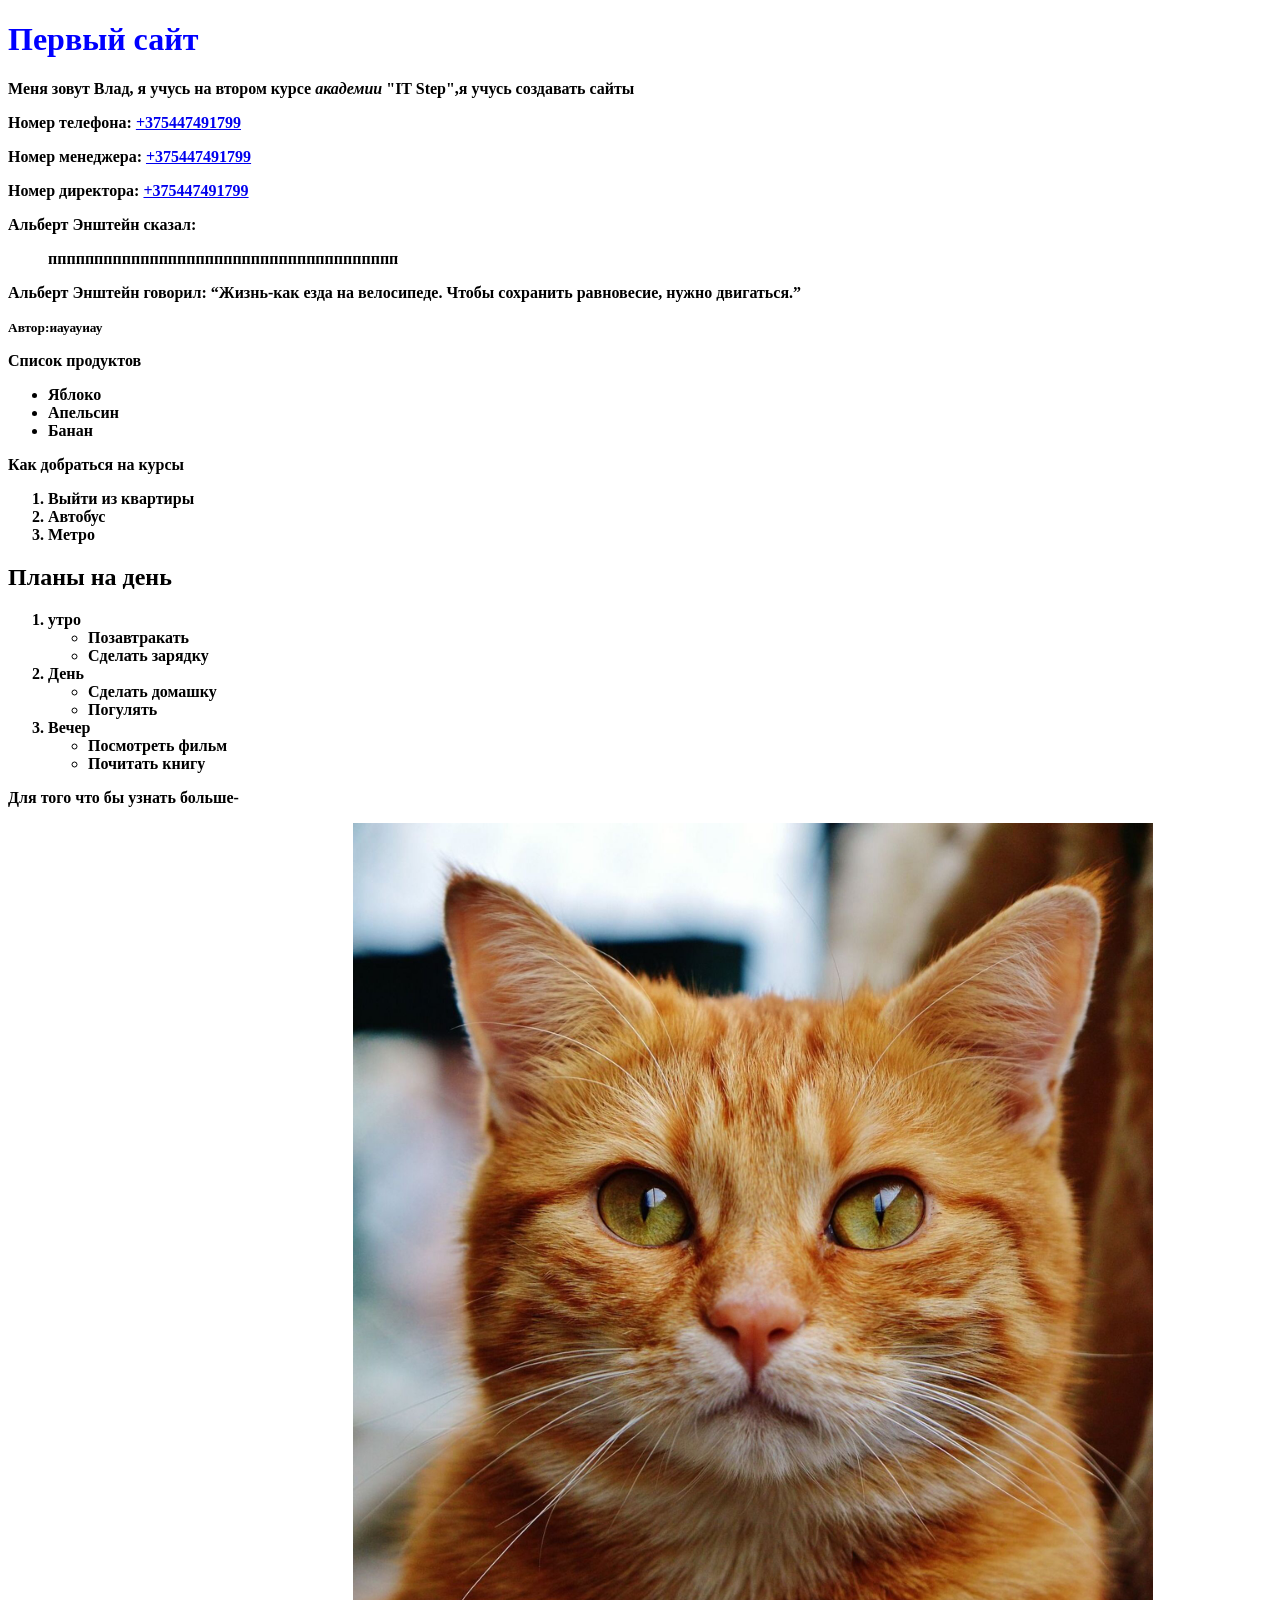
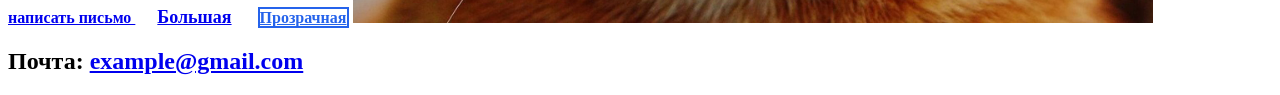
==== index.html @ cbf43840 "lesson 5. work with img" ====
<!DOCTYPE html>
<html lang="en">
    <head>
        <meta charset="UTF-8">
        <meta http-equiv="X-UA-Compatible" content="IE=edge">
        <meta name="viewport" content="width=device-width, initial-scale=1.0">
<title>Страница</title>
        <link rel="stylesheet" href="/styles/style.css">
    </head>

    <strong>
        <header>
            <h1>Первый сайт</h1>
        </header>
        <strong>
            Меня зовут Влад, я учусь на втором курсе <em>академии</em> <strong>"IT Step",я учусь создавать сайты</strong>
        </p>
        <div class="p">
            <p>
               <b>Номер телефона:</b> 
                <a type="tel" href="tel:375447491799">
                    +375447491799
                </a>
            </p>
            <p>
                Номер менеджера:
                <a type="tel" href="tel:375447491799">
                    +375447491799
                </a>
            </p>
            <p>
                Номер директора:
                <a type="tel" href="tel:375447491799">
                    +375447491799
                </a>
            </p>

        </div>
        <p>Альберт Энштейн сказал:

        <blockquote>
           пппппппппппппппппппппппппппппппппппппп
        </blockquote>
    </p>
    <p>Альберт Энштейн говорил: <q>Жизнь-как езда на велосипеде. Чтобы сохранить равновесие, нужно двигаться.</q></p>
       <p>
           <small>Автор:иауауиау</small>
       </p>
       <p>Список продуктов</p>
       <ul>
        <li>Яблоко</li>
        <li>Апельсин</li>
        <li>Банан</li>
       </ul>
       <p>Как добраться на курсы</p>
       <ol>
        <li>Выйти из квартиры</li>
        <li>Автобус</li>
        <li>Метро</li>
       </ol>
       <h2>Планы на день</h2>
       <ol><li>утро
        <ul>
            <li>Позавтракать</li>
            <li>Сделать зарядку</li>
        </ul>
       </li>
       <li>День
        <ul>
            <li>Сделать домашку</li>
            <li>Погулять</li>
        </ul>
       </li>
       <li>Вечер
        <ul>
            <li>Посмотреть фильм</li>
            <li>Почитать книгу</li>
        </ul>
       </li>
       </ol>  
       <p>Для того что бы узнать больше-</p>
       <a 
       href="mailto:example@mail.com?subject=Привет&body=Здравствуйте я хочу узнать больше!">
        написать письмо
       </a>
       <a class="btn btn--large" href="#">Большая</a>
       <a class="btn btn--ghost" href="#">Прозрачная</a>

       <style>
        .btn--large { padding: 14px 22px; font-size: 18px }
        .btn--ghost {
            background: transparent;
            color: #2563eb;
            border: 2px solid #2563eb;
        }
        .btn--ghost:hover {background: #eff6ff; }
       </style>

       <img src="barsik.jpg" alt="Барсик" widht="1000" height="800">

       <footer>
            <h2>Почта:
                <a href="mailto:example@gmail.com"> 
                    example@gmail.com
                </a>
            </h2>
        </footer>
    </body>

</html>
---- styles/style.css ----
h1{
    color: blue;
}

.project{
    border: 2px solid black;
    border-radius: 20px;

}
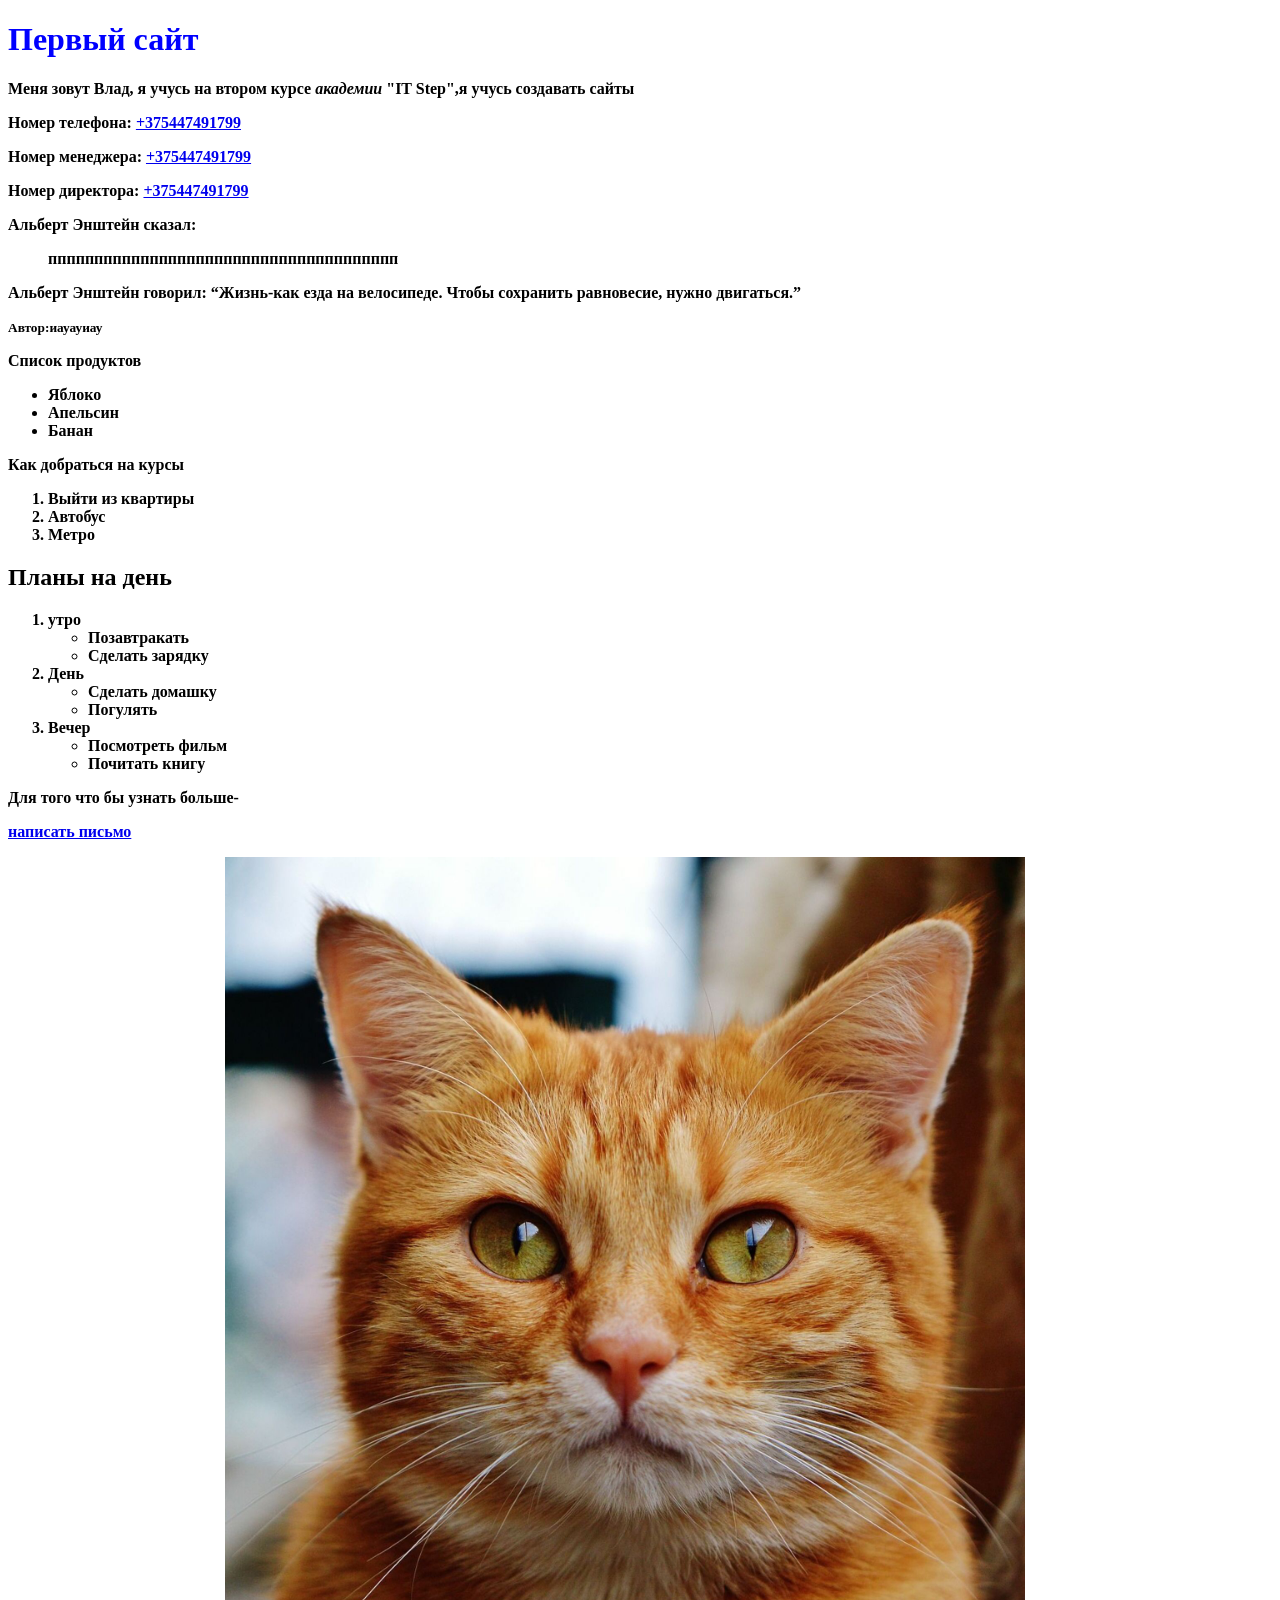
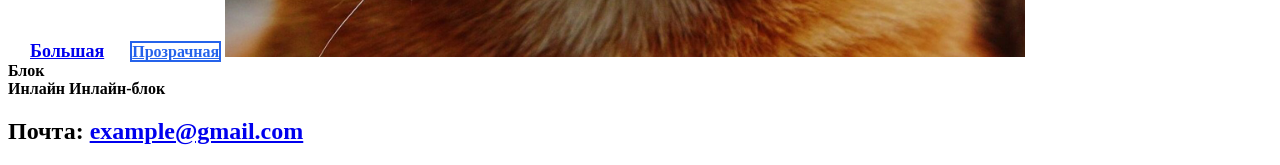
==== commit 51ca5e36: "HTML 22.09.2025 +NEW CLASS FFFFFFFFFFFFFFFFFFFFFFFF" ====
--- a/index.html
+++ b/index.html
@@ -78,11 +78,13 @@
         </ul>
        </li>
        </ol>  
-       <p>Для того что бы узнать больше-</p>
-       <a 
-       href="mailto:example@mail.com?subject=Привет&body=Здравствуйте я хочу узнать больше!">
+       Для того что бы узнать больше-
+
+      <p><a 
+        href="mailto:example@mail.com?subject=Привет&body=Здравствуйте я хочу узнать больше!">
         написать письмо
-       </a>
+     </a></p> 
+       
        <a class="btn btn--large" href="#">Большая</a>
        <a class="btn btn--ghost" href="#">Прозрачная</a>
 
@@ -96,7 +98,18 @@
         .btn--ghost:hover {background: #eff6ff; }
        </style>
 
-       <img src="barsik.jpg" alt="Барсик" widht="1000" height="800">
+       <img src="barsik.jpg" alt="Барсик" widht="1000" height=" 800">
+
+       <link rel="stylesheet" href="/styles/style.css">
+<div class="block">
+    Блок
+</div>
+<div class="inline">
+    Инлайн
+</div>
+<div class="inline-block">
+    Инлайн-блок
+</div>
 
        <footer>
             <h2>Почта:
--- a/styles/style.css
+++ b/styles/style.css
@@ -6,4 +6,18 @@
     border: 2px solid black;
     border-radius: 20px;
 
-}+}
+
+.block {
+    display: block;
+}
+
+.inline {
+    display: inline;
+}
+
+.inline-block {
+    display: inline-block;
+}
+
+       
--- a/styles/style.css
+++ b/styles/style.css
@@ -6,4 +6,18 @@
     border: 2px solid black;
     border-radius: 20px;
 
-}+}
+
+.block {
+    display: block;
+}
+
+.inline {
+    display: inline;
+}
+
+.inline-block {
+    display: inline-block;
+}
+
+       
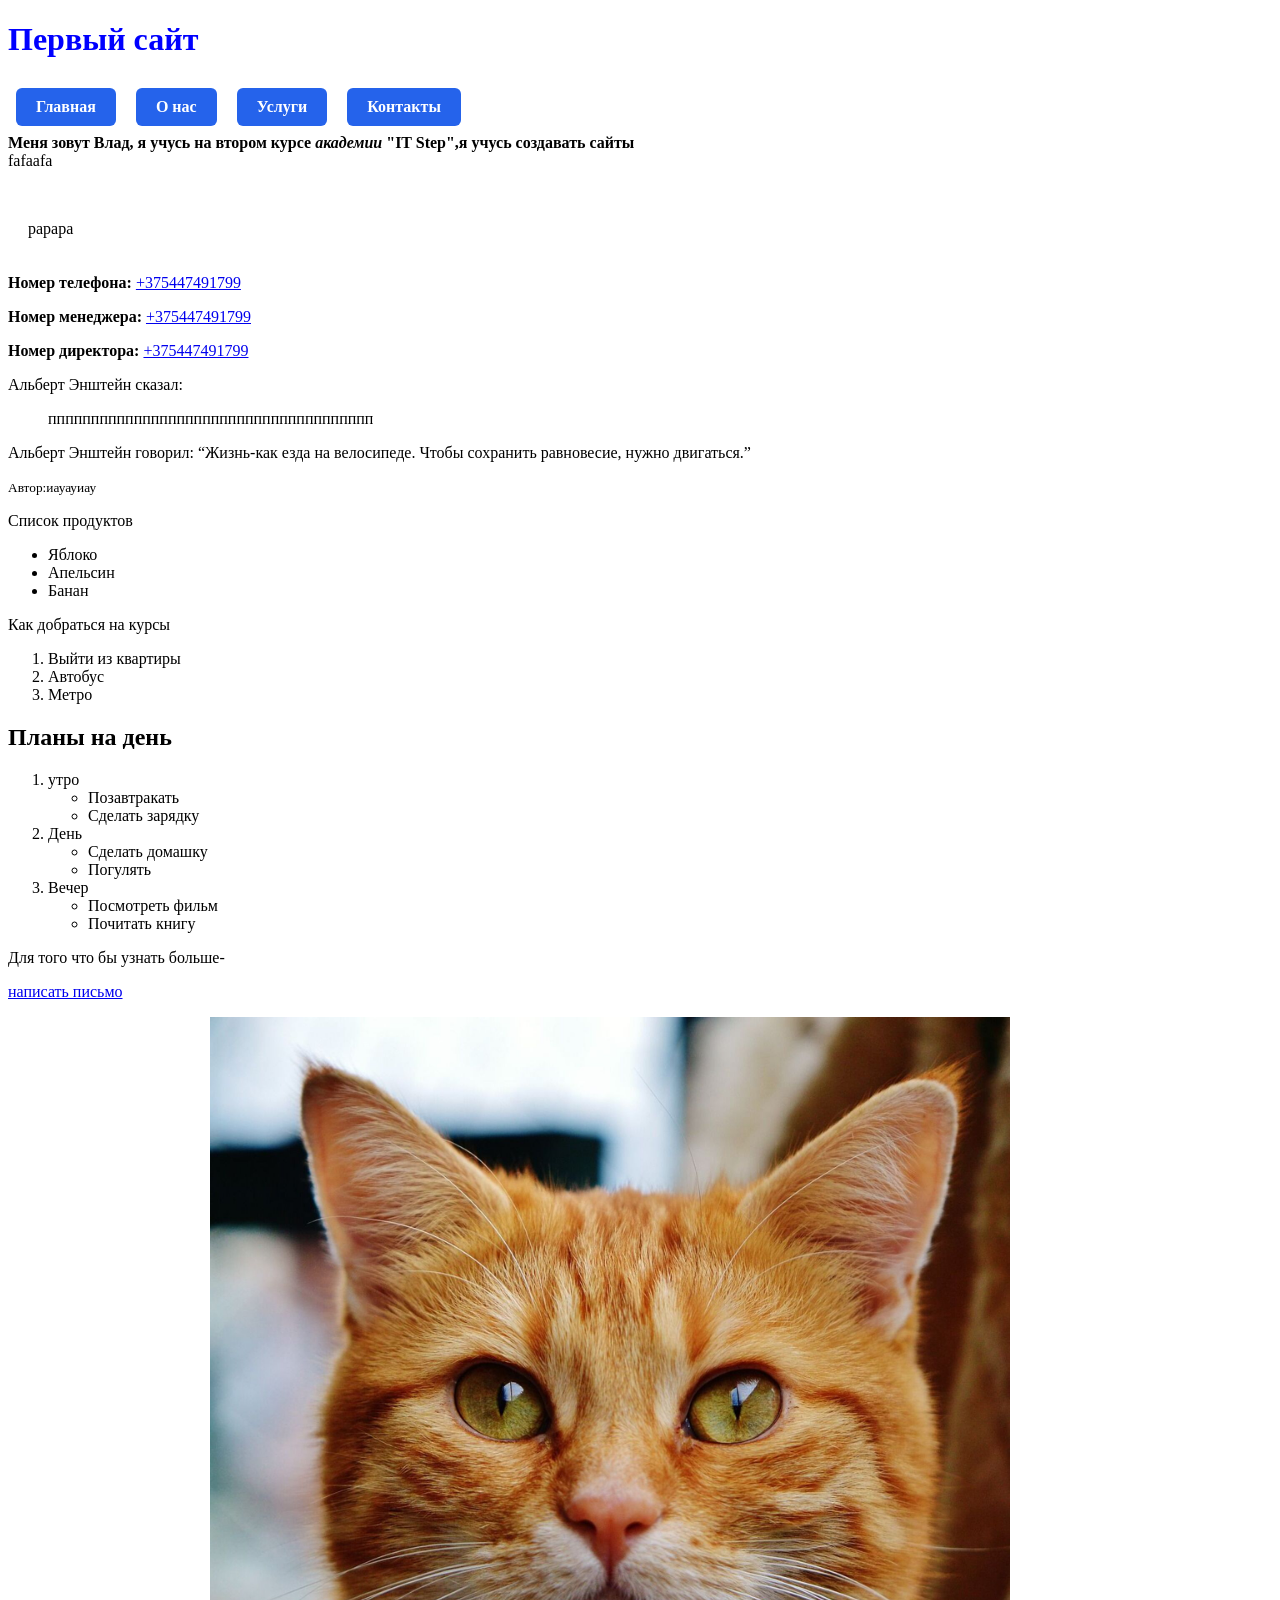
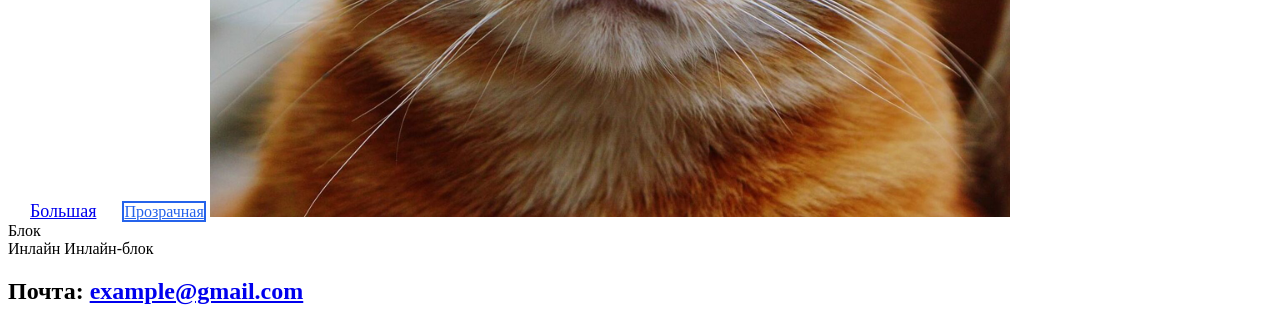
==== commit 80451cdb: "html 24.09.25 +border" ====
--- a/index.html
+++ b/index.html
@@ -11,11 +11,25 @@
     <strong>
         <header>
             <h1>Первый сайт</h1>
+            <nav class="menu">
+                <a href="#">Главная</a>
+                <a href="#">О нас</a>
+                <a href="#">Услуги</a>
+                <a href="#">Контакты</a>
+            </nav>
         </header>
-        <strong>
-            Меня зовут Влад, я учусь на втором курсе <em>академии</em> <strong>"IT Step",я учусь создавать сайты</strong>
-        </p>
-        <div class="p">
+        
+    </strong>
+    <body>
+        <strong> Меня зовут Влад, я учусь на втором курсе <em>академии</em> "IT Step",я учусь создавать сайты </strong>
+    
+<div class="p">
+    fafaafa
+</div>
+<div class="div">
+    papapa
+</div>
+        <div class="po">
             <p>
                <b>Номер телефона:</b> 
                 <a type="tel" href="tel:375447491799">
@@ -23,13 +37,15 @@
                 </a>
             </p>
             <p>
-                Номер менеджера:
+                <b>Номер менеджера:</b>
                 <a type="tel" href="tel:375447491799">
                     +375447491799
                 </a>
             </p>
             <p>
-                Номер директора:
+                <b>
+                    Номер директора:
+                </b>
                 <a type="tel" href="tel:375447491799">
                     +375447491799
                 </a>
--- a/styles/style.css
+++ b/styles/style.css
@@ -1,5 +1,22 @@
 h1{
     color: blue;
+}
+.p {
+    margin-bottom: 30px;
+}
+.div {
+    padding: 20px;
+}
+.menu a {
+    display: inline-block;
+    background: #2563eb;
+    color:white;
+    text-decoration: none;
+    padding: 10px 20px;
+    margin: 8px;
+    border-radius: 6px;
+    font-weight: bold;
+    transition: all 0.3s;
 }
 
 .project{
--- a/styles/style.css
+++ b/styles/style.css
@@ -1,5 +1,22 @@
 h1{
     color: blue;
+}
+.p {
+    margin-bottom: 30px;
+}
+.div {
+    padding: 20px;
+}
+.menu a {
+    display: inline-block;
+    background: #2563eb;
+    color:white;
+    text-decoration: none;
+    padding: 10px 20px;
+    margin: 8px;
+    border-radius: 6px;
+    font-weight: bold;
+    transition: all 0.3s;
 }
 
 .project{
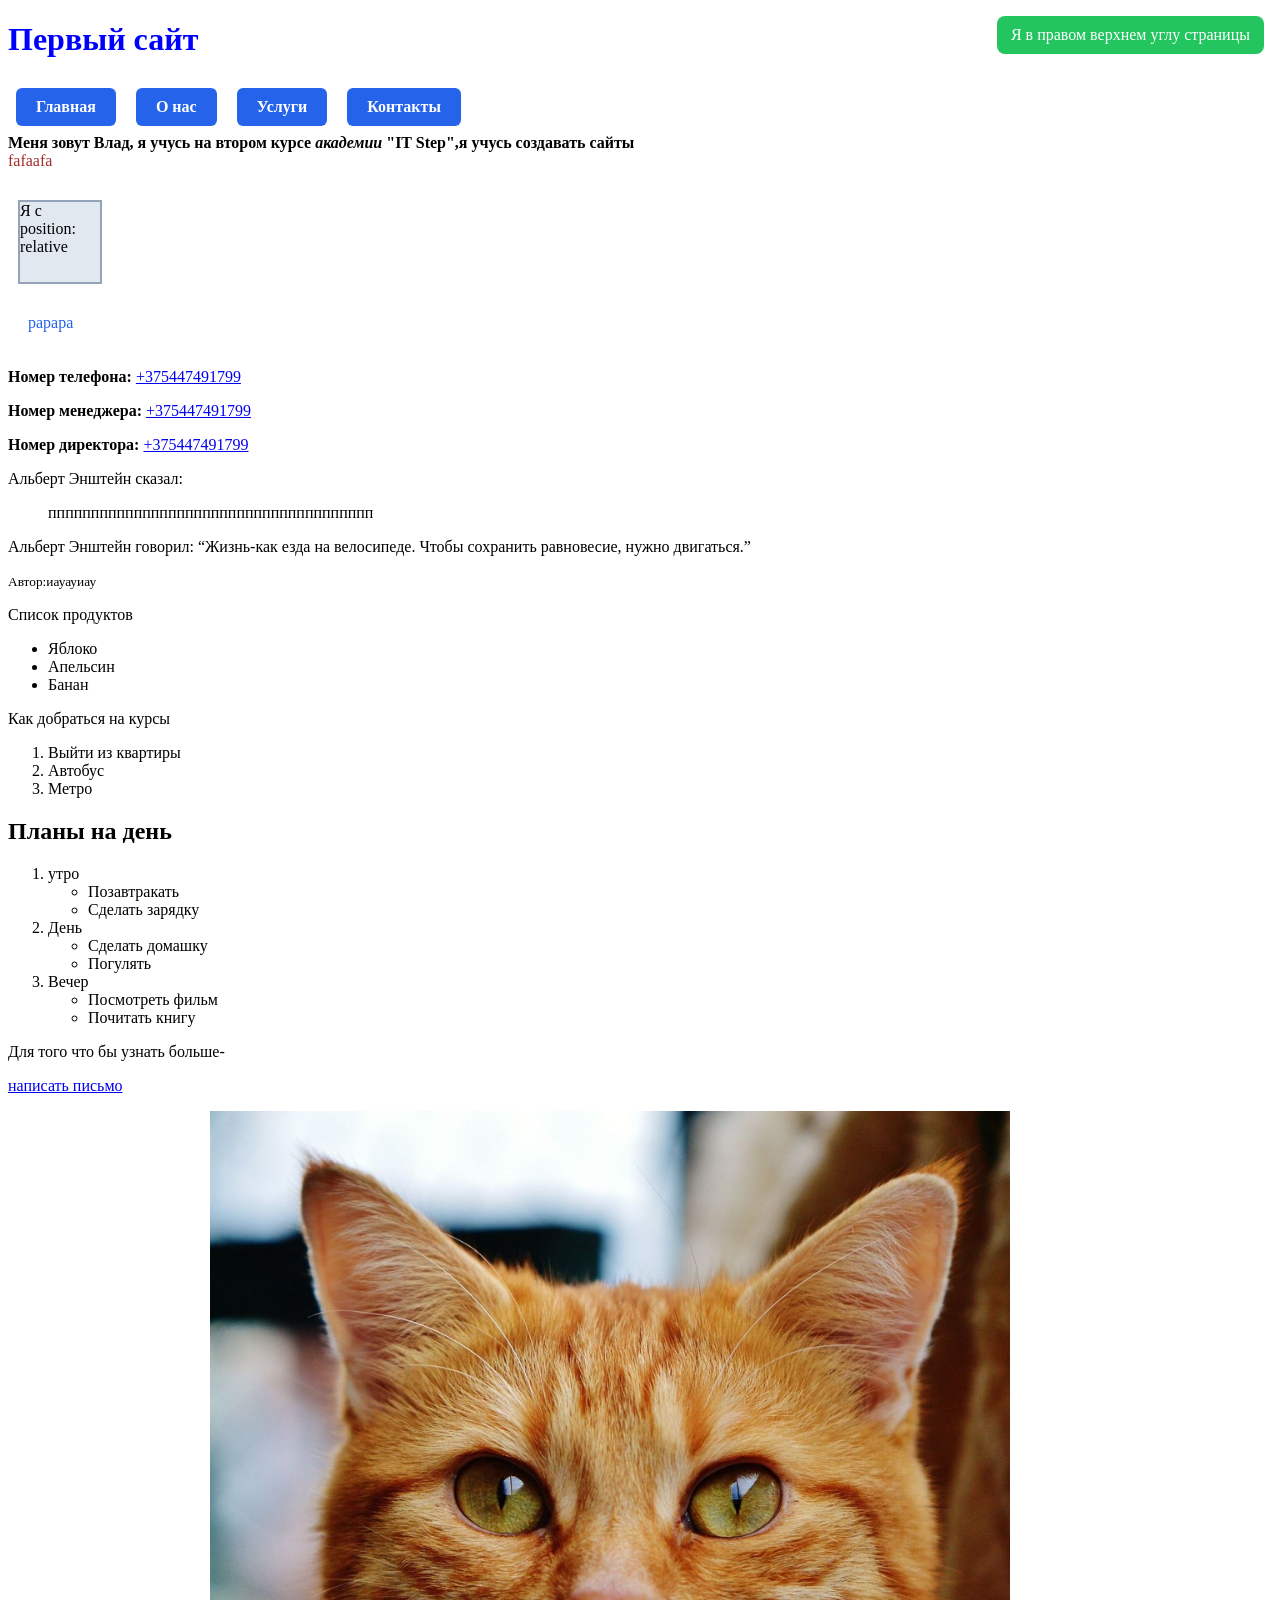
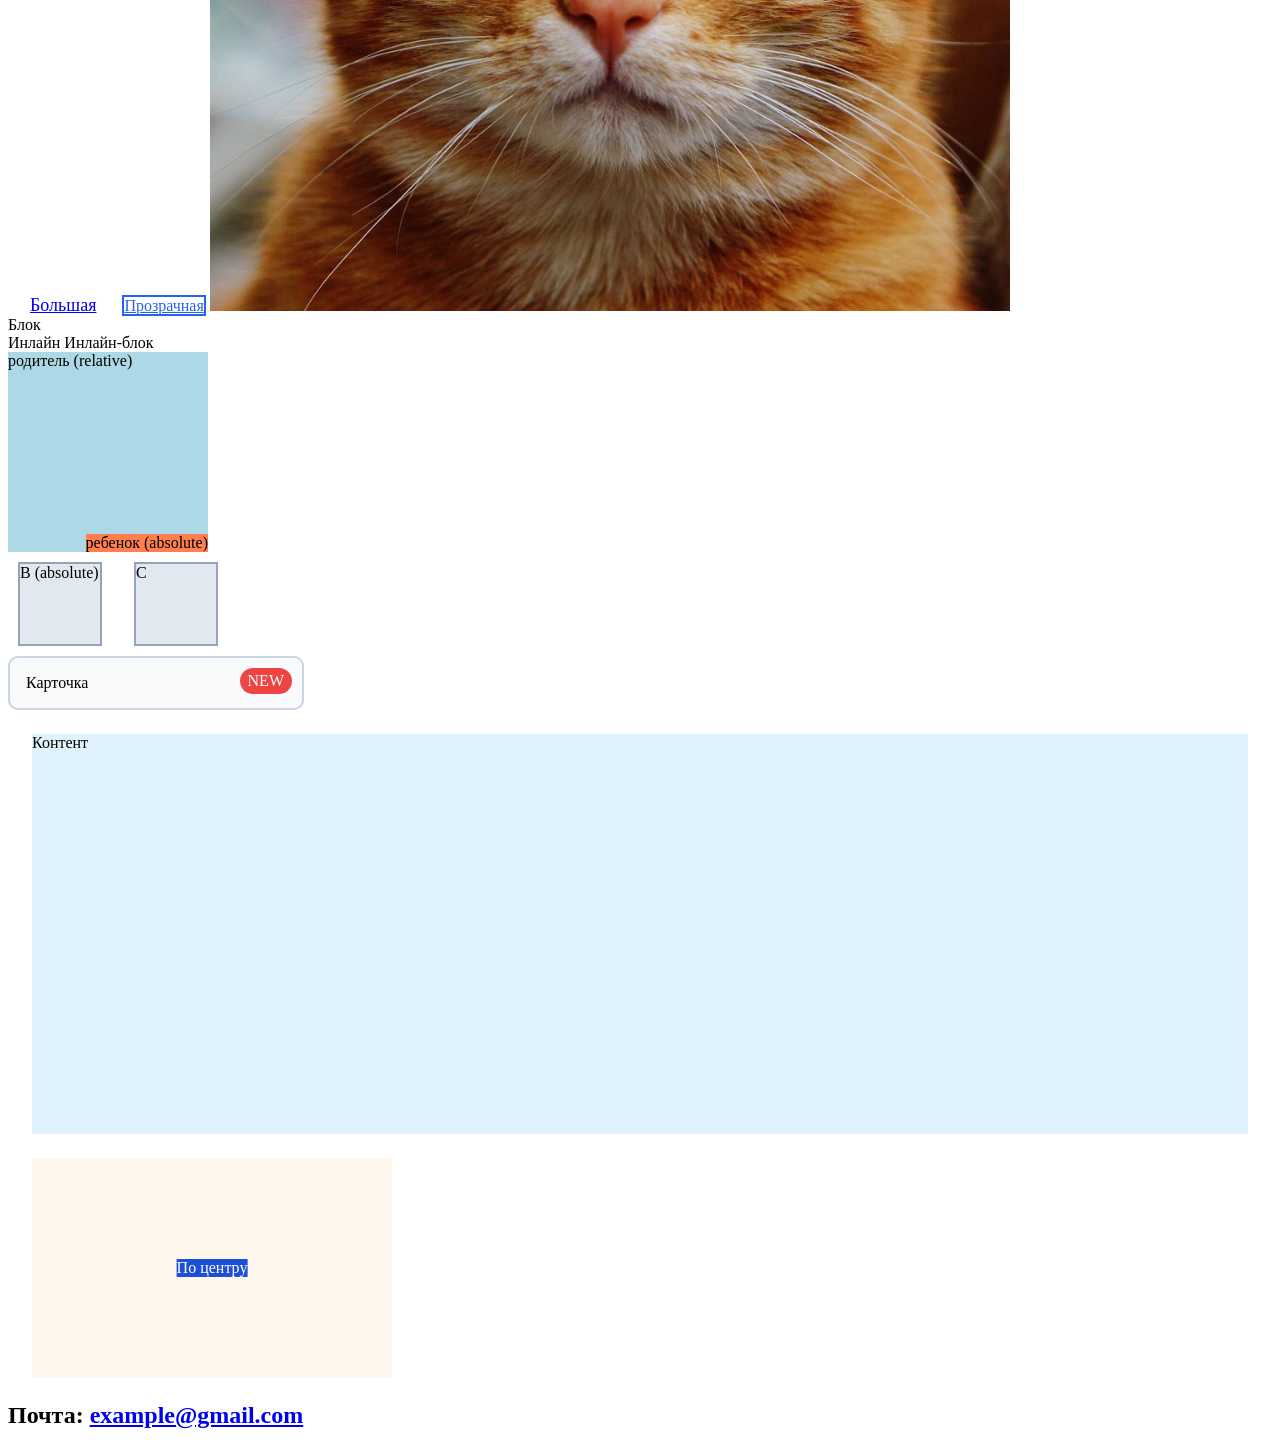
==== commit abcfa856: "HTML 29.09. new classes" ====
--- a/index.html
+++ b/index.html
@@ -5,7 +5,7 @@
         <meta http-equiv="X-UA-Compatible" content="IE=edge">
         <meta name="viewport" content="width=device-width, initial-scale=1.0">
 <title>Страница</title>
-        <link rel="stylesheet" href="/styles/style.css">
+        <link rel="stylesheet" href="styles/style.css">
     </head>
 
     <strong>
@@ -26,6 +26,9 @@
 <div class="p">
     fafaafa
 </div>
+<div class="box">Я с position: relative</div>
+
+
 <div class="div">
     papapa
 </div>
@@ -126,7 +129,29 @@
 <div class="inline-block">
     Инлайн-блок
 </div>
+<div class="parent">
+    родитель (relative)
+    <div class="child">
+        ребенок (absolute)
+    </div>
+    </div>
+<div class="row">
+<div class="box">A</div>
+<div class="box abs">B (absolute)</div>
+<div class="box">C</div>
+</div>
+<div class="card">
+    Карточка
+    <span class="badge">NEW</span>
+</div>
+<div class="pane">
+    Контент
+</div>
+<div class="floating">Я в правом верхнем углу страницы</div>
 
+<div class="stage">
+    <div class="modal">По центру</div>
+</div>
        <footer>
             <h2>Почта:
                 <a href="mailto:example@gmail.com"> 
--- a/styles/style.css
+++ b/styles/style.css
@@ -3,9 +3,22 @@
 }
 .p {
     margin-bottom: 30px;
+    color: brown;
 }
 .div {
     padding: 20px;
+    color: #2563eb;
+}
+.box {
+    width: 150px;
+    height: 80px;
+    background: lightgreen;
+    margin: 10px;
+    border: 2px solid green;
+
+    position: relative;
+    top: 20;
+    left: 30;
 }
 .menu a {
     display: inline-block;
@@ -36,5 +49,75 @@
 .inline-block {
     display: inline-block;
 }
+.parent {
+    position: relative;
+    width: 200px;
+    height: 200px;
+    background: lightblue;
+}
+.child {
+    position: absolute;
+    bottom: 0;
+    right: 0;
+    background: coral;
+}
+.row { display: flex; gap: 12px; }
+.box {
+    width: 80px;
+    height: 80px;
+    background: #e2e8f0;
+    
+    border: 2px solid #94a3b8;
+}    
+.abs {
+    position: absolute;
+    height: 80px;
+ 
+}
+.card {
+    position: relative;
+    width: 260px;
+    padding: 16px;
+    background: #f8fafc;
+    border: 2px solid #cbd5e1;
+    border-radius: 10px;
+    
+}
 
-       +.badge {
+    
+    position: absolute;
+top: 10px;
+right: 10px;
+background: #ef4444;
+color: #fff;
+padding: 4px 8px;
+border-radius: 9999px;
+}
+       
+.pane{ height: 400px; background: #e0f2fe; margin: 24px; }
+.floating {
+    position: absolute;
+    top: 16px;
+    right: 16px;
+    background: #22c55e;
+    color: #fff;
+    padding: 10px 14px;
+    border-radius: 8px;
+}
+
+.stage {
+    position: relative;
+    width: 360px;
+    height: 220px;
+    margin: 24px;
+    background: #fff7ed;
+}
+.modal {
+position: absolute;
+top: 50%;
+left: 50%;
+transform: translate(-50%, -50%);
+background: #1d4ed8;
+color:#fff;
+}
--- a/styles/style.css
+++ b/styles/style.css
@@ -3,9 +3,22 @@
 }
 .p {
     margin-bottom: 30px;
+    color: brown;
 }
 .div {
     padding: 20px;
+    color: #2563eb;
+}
+.box {
+    width: 150px;
+    height: 80px;
+    background: lightgreen;
+    margin: 10px;
+    border: 2px solid green;
+
+    position: relative;
+    top: 20;
+    left: 30;
 }
 .menu a {
     display: inline-block;
@@ -36,5 +49,75 @@
 .inline-block {
     display: inline-block;
 }
+.parent {
+    position: relative;
+    width: 200px;
+    height: 200px;
+    background: lightblue;
+}
+.child {
+    position: absolute;
+    bottom: 0;
+    right: 0;
+    background: coral;
+}
+.row { display: flex; gap: 12px; }
+.box {
+    width: 80px;
+    height: 80px;
+    background: #e2e8f0;
+    
+    border: 2px solid #94a3b8;
+}    
+.abs {
+    position: absolute;
+    height: 80px;
+ 
+}
+.card {
+    position: relative;
+    width: 260px;
+    padding: 16px;
+    background: #f8fafc;
+    border: 2px solid #cbd5e1;
+    border-radius: 10px;
+    
+}
 
-       +.badge {
+    
+    position: absolute;
+top: 10px;
+right: 10px;
+background: #ef4444;
+color: #fff;
+padding: 4px 8px;
+border-radius: 9999px;
+}
+       
+.pane{ height: 400px; background: #e0f2fe; margin: 24px; }
+.floating {
+    position: absolute;
+    top: 16px;
+    right: 16px;
+    background: #22c55e;
+    color: #fff;
+    padding: 10px 14px;
+    border-radius: 8px;
+}
+
+.stage {
+    position: relative;
+    width: 360px;
+    height: 220px;
+    margin: 24px;
+    background: #fff7ed;
+}
+.modal {
+position: absolute;
+top: 50%;
+left: 50%;
+transform: translate(-50%, -50%);
+background: #1d4ed8;
+color:#fff;
+}
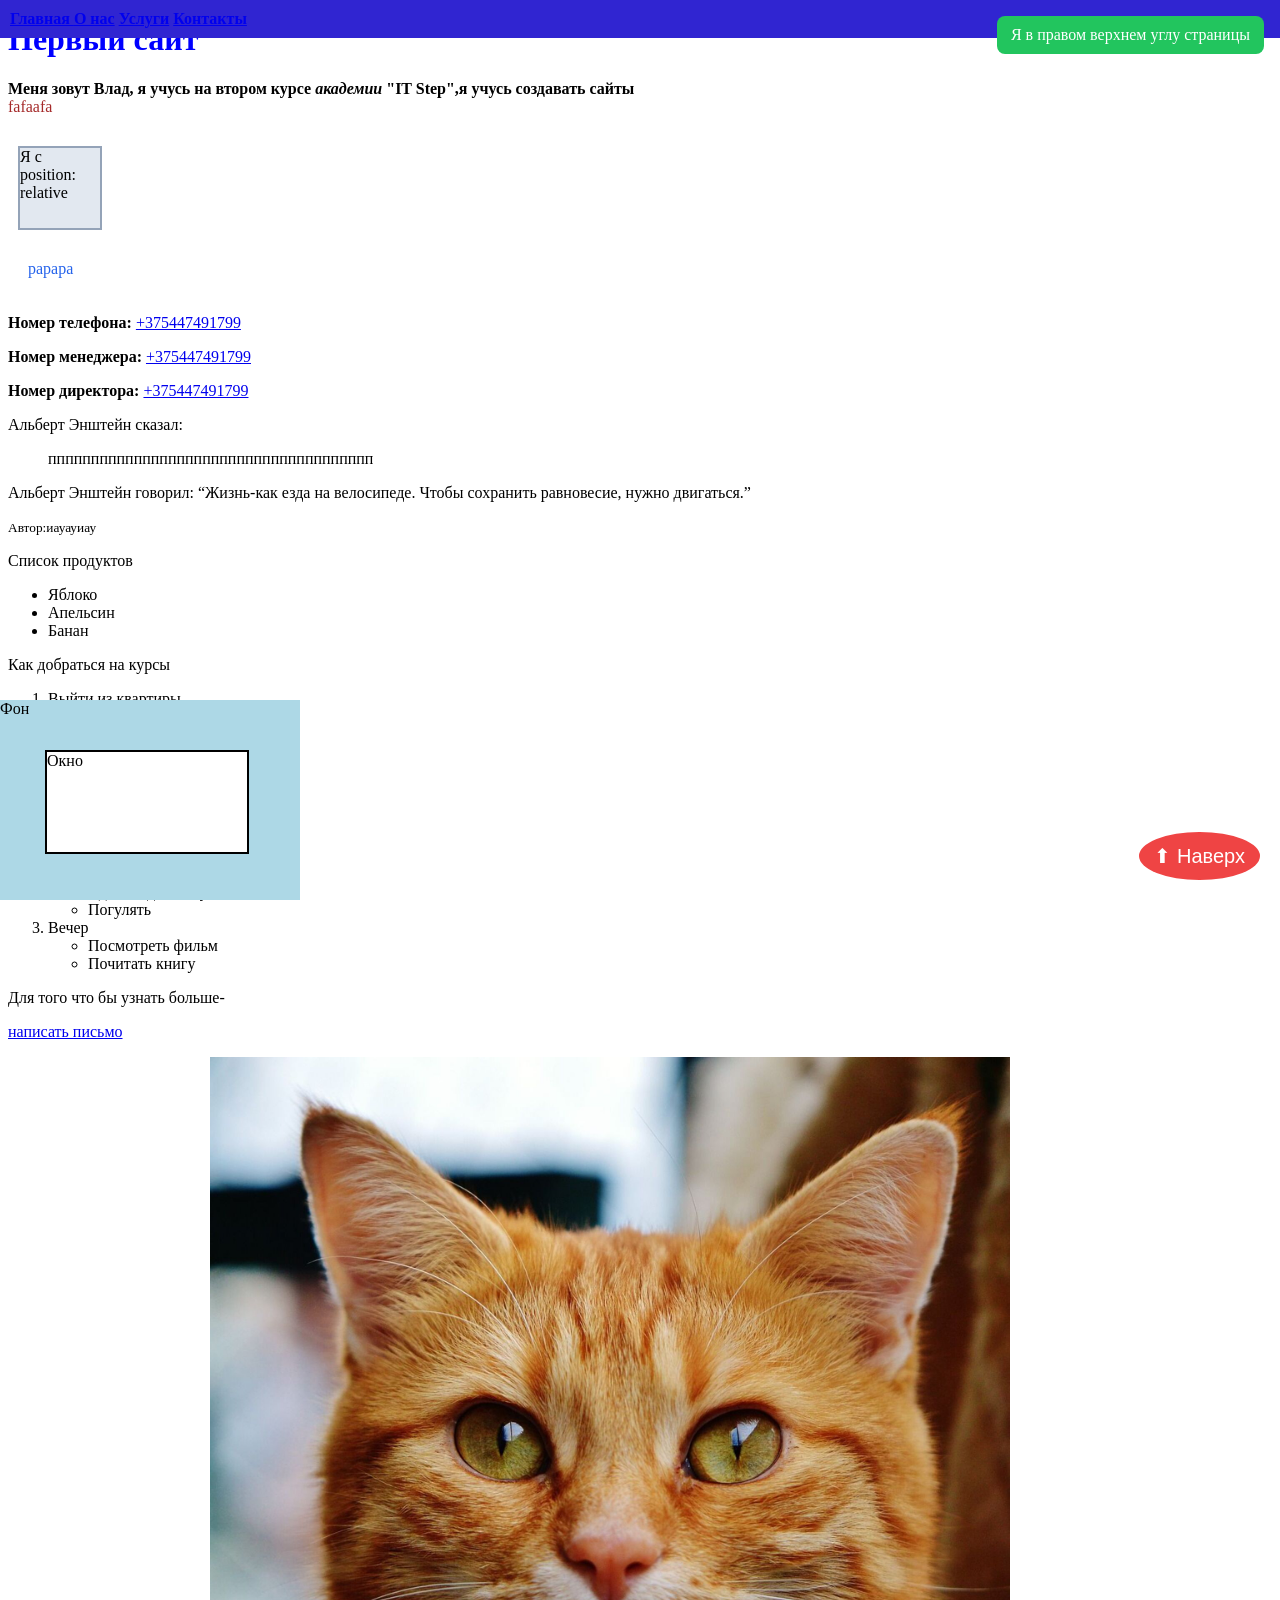
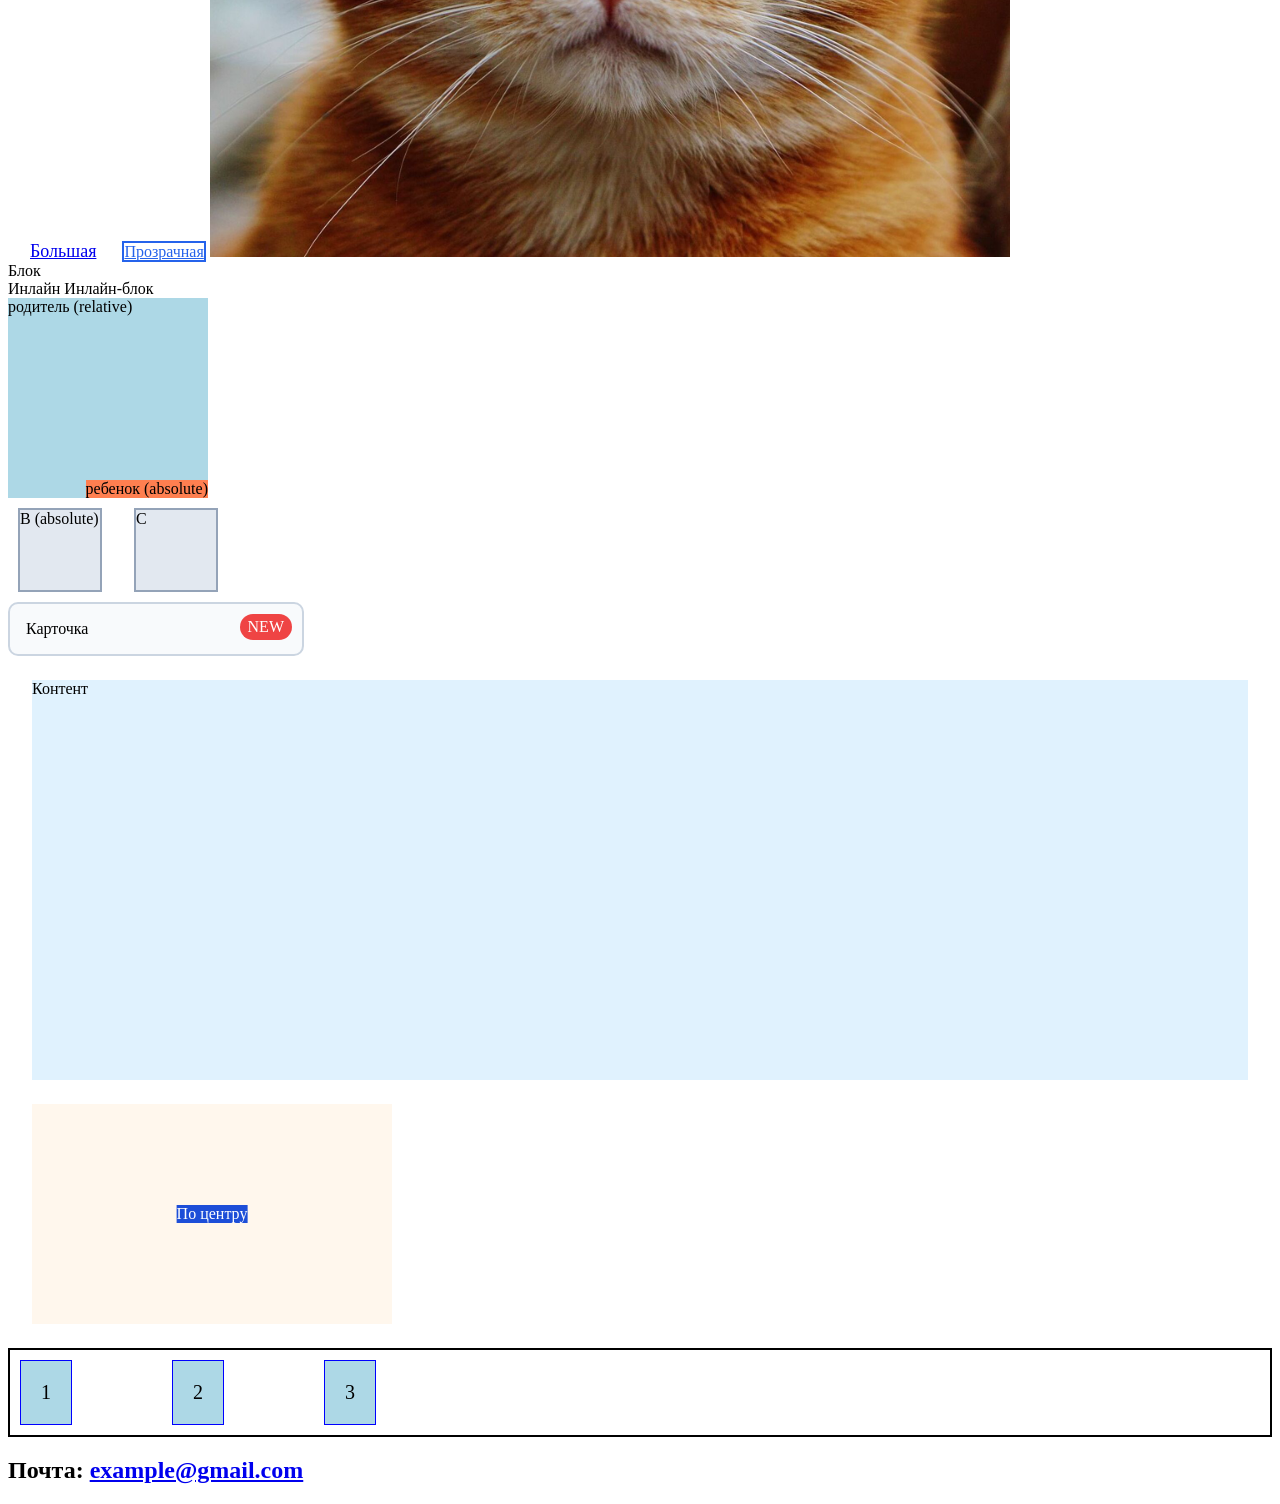
==== commit 1c34aefa: "hyml 01.10 +js" ====
--- a/index.html
+++ b/index.html
@@ -11,12 +11,10 @@
     <strong>
         <header>
             <h1>Первый сайт</h1>
-            <nav class="menu">
-                <a href="#">Главная</a>
-                <a href="#">О нас</a>
-                <a href="#">Услуги</a>
-                <a href="#">Контакты</a>
-            </nav>
+            <div class="header"> 
+                 <a href="#">Главная </a>  <a href="#">О нас</a>  <a href="#">Услуги</a>  <a href="#">Контакты</a>
+            </div>
+           
         </header>
         
     </strong>
@@ -152,6 +150,28 @@
 <div class="stage">
     <div class="modal">По центру</div>
 </div>
+
+<button class="scroll-top" href="#">⬆ Наверх</button>
+
+
+
+<div class="background">
+    Фон
+<div class="window">Окно</div>
+</div>
+
+<div class="container">
+<div class="item">1</div>
+<div class="item">2</div>
+<div class="item">3</div>
+</div>
+
+
+
+
+
+
+
        <footer>
             <h2>Почта:
                 <a href="mailto:example@gmail.com"> 
@@ -159,6 +179,7 @@
                 </a>
             </h2>
         </footer>
+        <script src="scripts/scripts.js"></script>
     </body>
 
 </html>
--- a/styles/style.css
+++ b/styles/style.css
@@ -120,4 +120,63 @@
 transform: translate(-50%, -50%);
 background: #1d4ed8;
 color:#fff;
+}
+.header {
+    position: fixed;
+    top: 0;
+    left: 0;
+    width: 100%;
+    background: #3025d1;
+    color: rgb(255, 255, 255);
+    padding: 10px;
+    font-weight: bold;
+}
+
+.scroll-top {
+    position: fixed;
+    bottom: 20px;
+    right: 20px;
+    background: #ef4444;
+    color: white;
+    border: none;
+    padding: 12px 15px;
+    border-radius: 50%;
+    font-size: 20px;
+    cursor: pointer;
+}
+
+
+
+.background {
+    position: absolute;
+    bottom: 0;
+    left: 0;
+    width: 300px;
+    height: 200px;
+    background: lightblue;
+    z-index: 1;
+}
+.window {
+    position: absolute;
+    top: 25%;
+    left: 15%;
+    width: 200px; height: 100px;
+    background: white;
+   border: 2px solid black;
+   z-index: 10;
+}
+
+.container {
+   display: flex;
+   border: 2px solid black;
+   padding: 10px;
+   gap: 100px;
+  
+}
+
+.item {
+    background: lightblue;
+    border: 1px solid blue;
+    padding: 20px;
+    font-size: 20px;
 }
--- a/styles/style.css
+++ b/styles/style.css
@@ -120,4 +120,63 @@
 transform: translate(-50%, -50%);
 background: #1d4ed8;
 color:#fff;
+}
+.header {
+    position: fixed;
+    top: 0;
+    left: 0;
+    width: 100%;
+    background: #3025d1;
+    color: rgb(255, 255, 255);
+    padding: 10px;
+    font-weight: bold;
+}
+
+.scroll-top {
+    position: fixed;
+    bottom: 20px;
+    right: 20px;
+    background: #ef4444;
+    color: white;
+    border: none;
+    padding: 12px 15px;
+    border-radius: 50%;
+    font-size: 20px;
+    cursor: pointer;
+}
+
+
+
+.background {
+    position: absolute;
+    bottom: 0;
+    left: 0;
+    width: 300px;
+    height: 200px;
+    background: lightblue;
+    z-index: 1;
+}
+.window {
+    position: absolute;
+    top: 25%;
+    left: 15%;
+    width: 200px; height: 100px;
+    background: white;
+   border: 2px solid black;
+   z-index: 10;
+}
+
+.container {
+   display: flex;
+   border: 2px solid black;
+   padding: 10px;
+   gap: 100px;
+  
+}
+
+.item {
+    background: lightblue;
+    border: 1px solid blue;
+    padding: 20px;
+    font-size: 20px;
 }
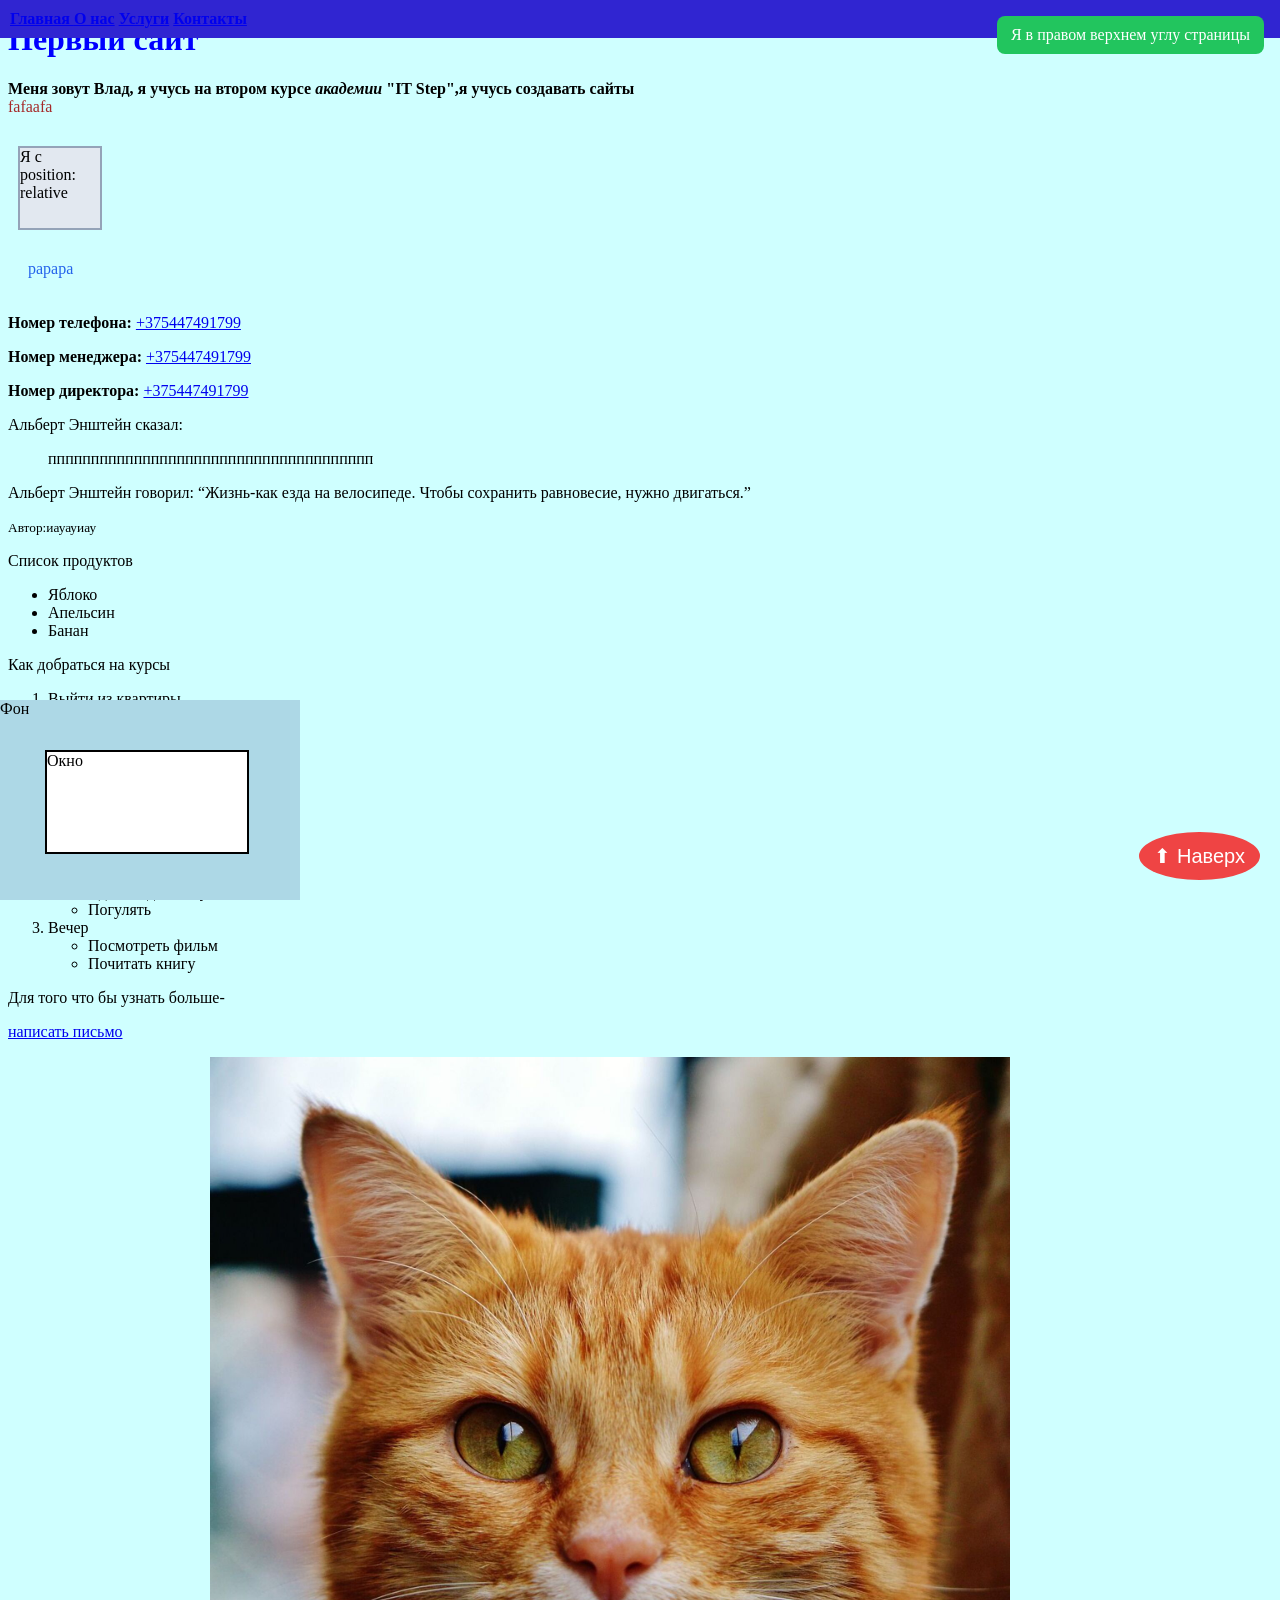
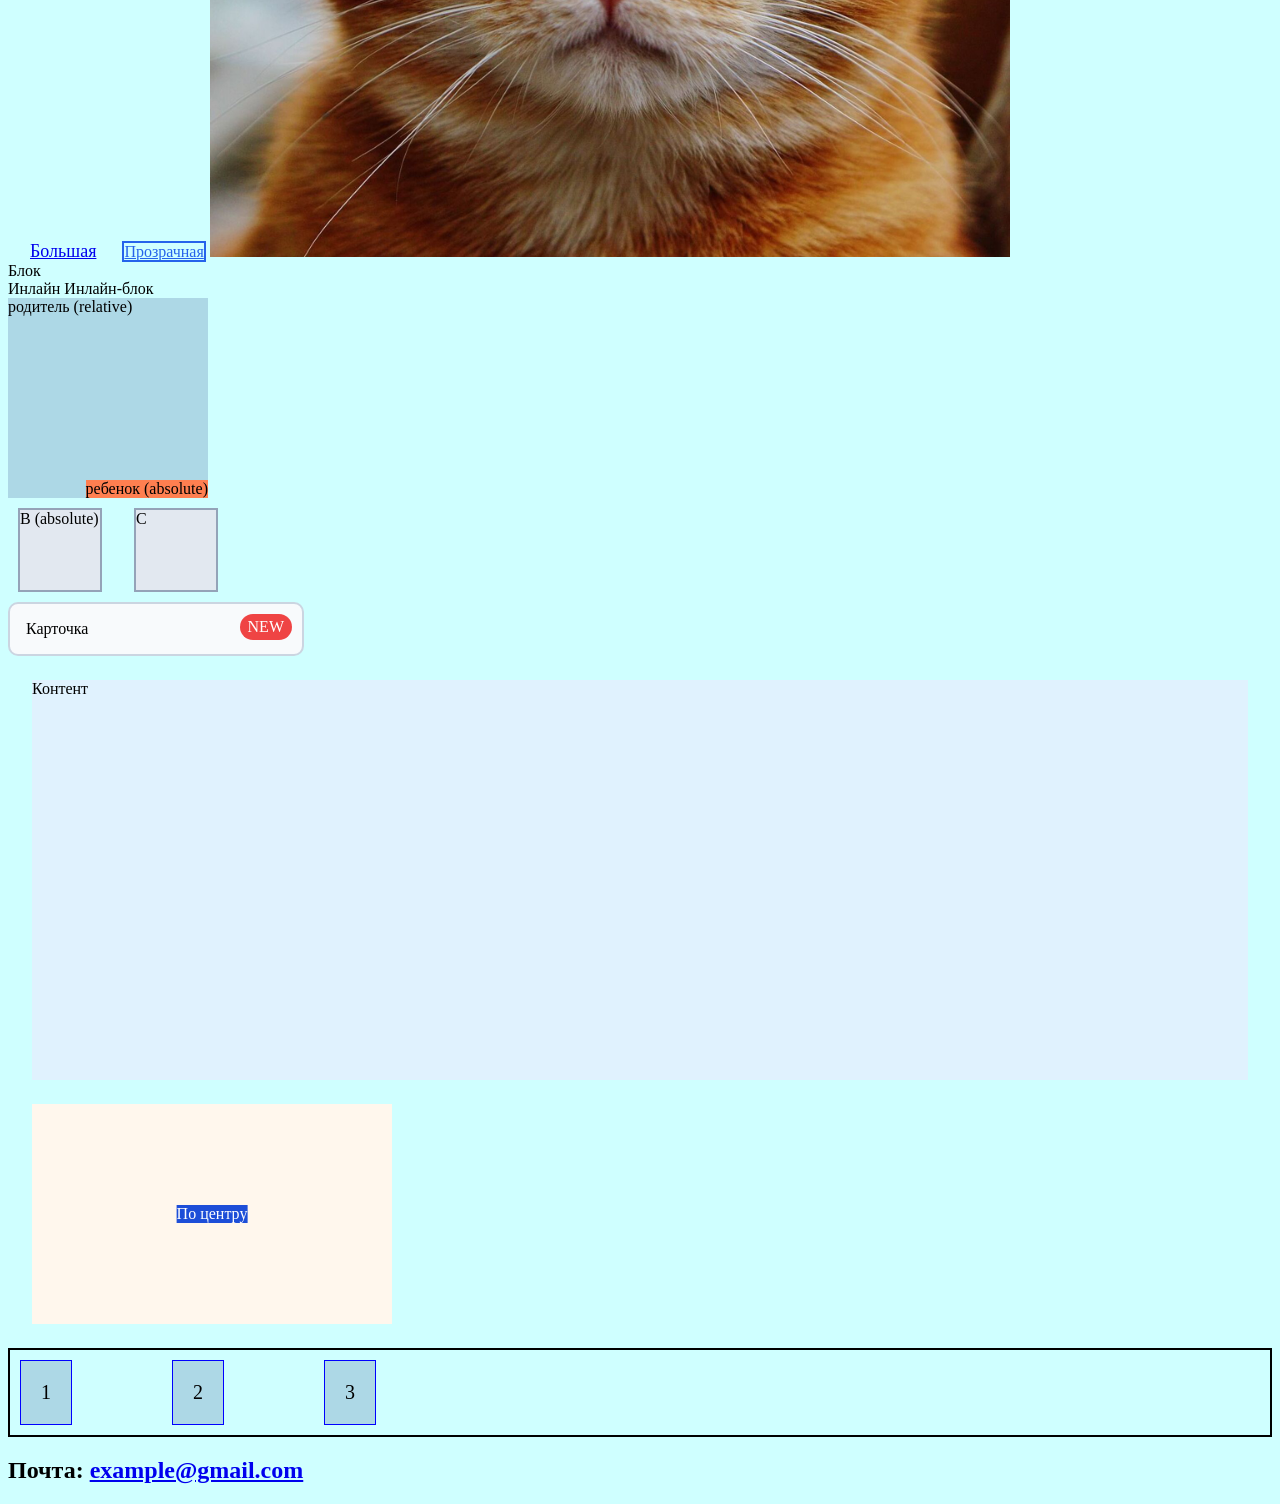
==== commit abc8537f: "javascript +js" ====
--- a/index.html
+++ b/index.html
@@ -6,6 +6,7 @@
         <meta name="viewport" content="width=device-width, initial-scale=1.0">
 <title>Страница</title>
         <link rel="stylesheet" href="styles/style.css">
+        
     </head>
 
     <strong>
@@ -117,7 +118,7 @@
 
        <img src="barsik.jpg" alt="Барсик" widht="1000" height=" 800">
 
-       <link rel="stylesheet" href="/styles/style.css">
+       
 <div class="block">
     Блок
 </div>
@@ -168,7 +169,7 @@
 
 
 
-
+ 
 
 
 
@@ -178,8 +179,11 @@
                     example@gmail.com
                 </a>
             </h2>
+            <script src="scripts/scripts.js"></script>
         </footer>
-        <script src="scripts/scripts.js"></script>
+        
+
+
     </body>
 
 </html>
--- a/styles/style.css
+++ b/styles/style.css
@@ -1,3 +1,7 @@
+body{
+    background-color: #cfffff;
+}
+
 h1{
     color: blue;
 }
@@ -20,7 +24,7 @@
     top: 20;
     left: 30;
 }
-.menu a {
+.menu1 a {
     display: inline-block;
     background: #2563eb;
     color:white;
@@ -179,4 +183,5 @@
     border: 1px solid blue;
     padding: 20px;
     font-size: 20px;
-}+}
+
